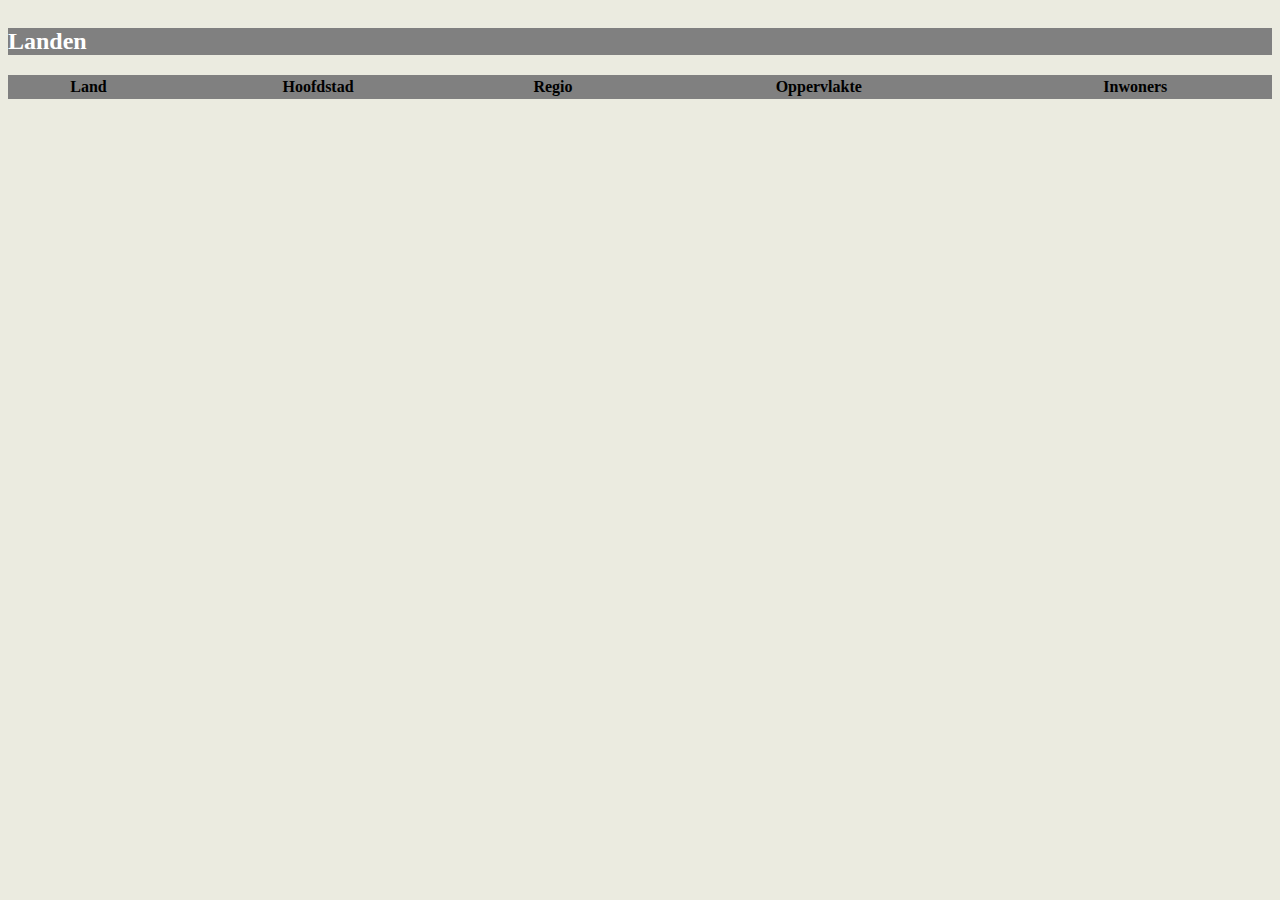
==== src/main/webapp/edit.html @ 4079c50a "added popup" ====
<meta name="viewport" content="width=device-width, initial-scale=1.0">
<body>
	<div id="frame">
		<div id="countryList" style="overflow-x:auto;">
			<h2 id="titleCL">Landen</h2>
			<table id="CLTable">
				<tr>
					<th>Land</th>
					<th>Hoofdstad</th>
					<th>Regio</th>
					<th>Oppervlakte</th>
					<th>Inwoners</th>
				</tr>
			</table>
		</div>
	</div>
	<head>
		<link rel="stylesheet" type="text/css" href="StyleSheet.css">
	</head>
	<script src="https://code.jquery.com/jquery-3.2.1.min.js" integrity="sha256-hwg4gsxgFZhOsEEamdOYGBf13FyQuiTwlAQgxVSNgt4=" crossorigin="anonymous"></script>
	<script>
	function initPage(){
		loadCountries();
	}
	
	function popUp(iso2){
		$.ajax( {
		    url: "restservices/countries/" + iso2,
		    dataType: 'json',
		    success: function ( data ) {
		    	var lcJSON = JSON.parse(JSON.stringify(data));
		    	$.each(lcJSON, function(index, value){
			    	console.log(value);
					$(document.body).append("<div id=\"pop1\" class=\"popbox\"><h2 class=\"test\">" + value["name"] + "</h2></div>")
					$("#pop1").css("left", "33%");
					$("#pop1").css("top", "50%");
					$("#pop1").show();
		    	});
		    }
		});
	}
	
	function loadCountries(){
		$.ajax( {
		    url: "restservices/countries/",
		    dataType: 'json',
		    success: function ( data ) {
		        var lcJSON = JSON.parse(JSON.stringify(data));
		        $.each(lcJSON, function(index, value){
	        		$("#CLTable").append("<tr><td id=" + index + ">" + value["name"] + "</td><td>" + value["capital"] + "</td><td>" + value["region"] + "</td><td>" + value["surface"] + "</td><td>" + value["population"] + "</td></tr>");
	        		
	        		$("#" + index).hover(function(e) {
	        			$(this).css("color", e.type === "mouseenter"?"white":"black")
	        		});
	        		
	        		$("#" + index).click(function() {
	        			popUp(value["code"]);
	        		});
		        });
		    }
		});
	}
	
	window.onload = initPage;
	</script>
</body>
---- src/main/webapp/StyleSheet.css ----
body {
	background-color: #ebebe0;
}

.popbox {
    display: none;
    position: fixed;
    z-index: 99999;
    width: 400px;
    padding: 10px;
    background: #EEEFEB;
    color: #000000;
    border: 1px solid #4D4F53;
    margin: 0px;
    -webkit-box-shadow: 0px 0px 5px 0px rgba(164, 164, 164, 1);
    box-shadow: 0px 0px 5px 0px rgba(164, 164, 164, 1);
}
.popbox h2 {
    background-color: #4D4F53;
    color: #E3E5DD;
    font-size: 14px;
    display: block;
    width: 100%;
    margin: -10px 0px 8px -10px;
    padding: 5px 10px;
}

#titleML {
	color: white;
	float: left;
	width: 100%;
	background-color: grey;
}

#MLLabels {
	line-height: 30%;
}

#titleWI {
	color: white;
	float: left;
	width: 100%;
	background-color: grey;
}

#WILabels {
	line-height: 30%;
}

#titleCL {
	color: white;
	float: left;
	width: 100%;
	background-color: grey;
}

#CLTable {
	width: 100%;
	background-color: grey;
	cursor: pointer;
}

@media screen and (min-width: 750px) {
    #frameMW {
    	display: grid;
    	grid-template-columns: 50% 50%;
    }
}
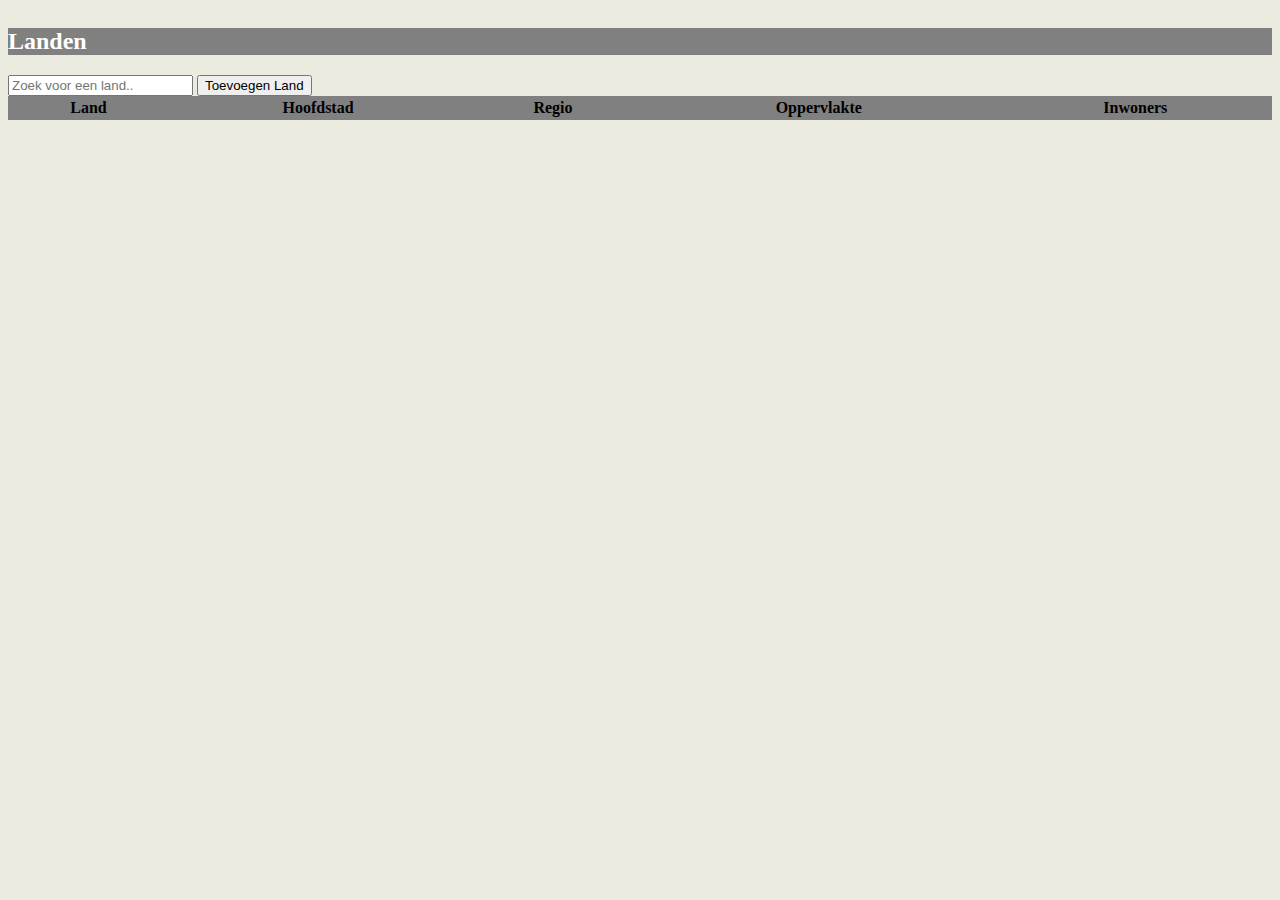
==== commit ad1ae0b4: "Les 8 helemaal af" ====
--- a/src/main/webapp/edit.html
+++ b/src/main/webapp/edit.html
@@ -3,6 +3,8 @@
 	<div id="frame">
 		<div id="countryList" style="overflow-x:auto;">
 			<h2 id="titleCL">Landen</h2>
+			<input type="text" id="searchQuery" onkeyup="filterLanden()" placeholder="Zoek voor een land..">
+			<button onclick="saveCountryPopup()">Toevoegen Land</button>
 			<table id="CLTable">
 				<tr>
 					<th>Land</th>
@@ -23,6 +25,107 @@
 		loadCountries();
 	}
 	
+	function filterLanden(){
+		var input, filter, table, tr, td, i;
+		input = document.getElementById("searchQuery");
+		filter = input.value.toUpperCase();
+		table = document.getElementById("CLTable");
+		tr = table.getElementsByTagName("tr");
+
+		  // Loop through all table rows, and hide those who don't match the search query
+		for (i = 0; i < tr.length; i++) {
+		  td = tr[i].getElementsByTagName("td")[0];
+		  if (td) {
+		    if (td.innerHTML.toUpperCase().indexOf(filter) > -1) {
+		      tr[i].style.display = "";
+		    } else {
+		      tr[i].style.display = "none";
+		    }
+		  } 
+		}
+  	}
+	
+	function saveCountryPopup(){
+		if(!$("#pop1").length){
+			$(document.body).append("<div id=\"pop1\" class=\"popbox\">")
+			$("#pop1").append("<h2 class=\"naam\">Nieuw Land</h2><form id=\"countryForm\"></form>")
+			$("#countryForm").append("Code: " + "<input type=\"text\" name=\"code\" required class=\"codeInput\"></input><br>")
+			$("#countryForm").append("Capital: " + "<input type=\"text\" name=\"capital\" required class=\"capitalInput\"></input><br>")
+			$("#countryForm").append("Continent: " + "<input type=\"text\" name=\"continent\" required class=\"conInput\"></input><br>")
+			$("#countryForm").append("Government: " + "<input type=\"text\" name=\"government\" required class=\"govInput\"></input><br>")
+			$("#countryForm").append("Iso3: " + "<input type=\"text\" name=\"iso3\" required class=\"iso3Input\"></input><br>")
+			$("#countryForm").append("Latitude: " + "<input type=\"text\" name=\"latitude\" required class=\"latInput\"></input><br>")
+			$("#countryForm").append("Longitude: " + "<input type=\"text\" name=\"longitude\" required class=\"lonInput\"></input><br>")
+			$("#countryForm").append("Name: " + "<input type=\"text\" name=\"name\" required class=\"nameInput\"></input><br>")
+			$("#countryForm").append("Population: " + "<input type=\"text\" name=\"population\" required class=\"popInput\"></input><br>")
+			$("#countryForm").append("Region: " + "<input type=\"text\" name=\"region\" required class=\"regInput\"></input><br>")
+			$("#countryForm").append("Surface: " + "<input type=\"text\" name=\"surface\" required class=\"surInput\"></input><br>")
+			$("#countryForm").append("<input type=\"submit\" value=\"Save\" class=\"hide\">")
+			$("#pop1").append("<button class=\"saveButton\">Save</button><button onclick=\"closePopup()\">Exit</button></div>");
+			$("#pop1").css("left", "33%");
+			$("#pop1").css("top", "50%");
+			$(".hide").hide();
+			$(".saveButton").click(function() {
+				$('#countryForm :input:visible[required="required"]').each(function()
+				{
+				    if(!this.validity.valid)
+				    {
+				    	alert("Niet alles is ingevuld")
+				        $(this).focus();
+				    }else{
+				    	if(isNaN(parseFloat($(".surInput").val())) || isNaN(parseFloat($(".latInput").val())) || isNaN(parseInt($(".popInput").val())) || isNaN(parseFloat($(".lonInput").val()))){
+				    		alert("Surface, Latitude, Longitude of Population zijn niet nummers")
+				    	}else{
+				    		var data = $("#countryForm").serialize();
+							saveCountry(data);
+				    	}
+				    }
+				});
+			});
+			
+			$("#pop1").show();
+		}else{
+			closePopup();
+			$(document.body).append("<div id=\"pop1\" class=\"popbox\">")
+			$("#pop1").append("<h2 class=\"naam\">Nieuw Land</h2><form id=\"countryForm\"></form>")
+			$("#countryForm").append("Code: " + "<input type=\"text\" name=\"code\" required class=\"codeInput\"></input><br>")
+			$("#countryForm").append("Capital: " + "<input type=\"text\" name=\"capital\" required class=\"capitalInput\"></input><br>")
+			$("#countryForm").append("Continent: " + "<input type=\"text\" name=\"continent\" required class=\"conInput\"></input><br>")
+			$("#countryForm").append("Government: " + "<input type=\"text\" name=\"government\" required class=\"govInput\"></input><br>")
+			$("#countryForm").append("Iso3: " + "<input type=\"text\" name=\"iso3\" required class=\"iso3Input\"></input><br>")
+			$("#countryForm").append("Latitude: " + "<input type=\"text\" name=\"latitude\" required class=\"latInput\"></input><br>")
+			$("#countryForm").append("Longitude: " + "<input type=\"text\" name=\"longitude\" required class=\"lonInput\"></input><br>")
+			$("#countryForm").append("Name: " + "<input type=\"text\" name=\"name\" required class=\"nameInput\"></input><br>")
+			$("#countryForm").append("Population: " + "<input type=\"text\" name=\"population\" required class=\"popInput\"></input><br>")
+			$("#countryForm").append("Region: " + "<input type=\"text\" name=\"region\" required class=\"regInput\"></input><br>")
+			$("#countryForm").append("Surface: " + "<input type=\"text\" name=\"surface\" required class=\"surInput\"></input><br>")
+			$("#countryForm").append("<input type=\"submit\" value=\"Save\" class=\"hide\">")
+			$("#pop1").append("<button class=\"saveButton\">Save</button><button onclick=\"closePopup()\">Exit</button></div>");
+			$("#pop1").css("left", "33%");
+			$("#pop1").css("top", "50%");
+			$(".hide").hide();
+			$(".saveButton").click(function() {
+				$('#countryForm :input:visible[required="required"]').each(function()
+				{
+				    if(!this.validity.valid)
+				    {
+				    	alert("Niet alles is ingevuld")
+				        $(this).focus();
+				    }else{
+				    	if(isNaN(parseFloat($(".surInput").val())) || isNaN(parseFloat($(".latInput").val())) || isNaN(parseInt($(".popInput").val())) || isNaN(parseFloat($(".lonInput").val()))){
+				    		alert("Surface, Latitude, Longitude of Population zijn niet nummers")
+				    	}else{
+				    		var data = $("#countryForm").serialize();
+							saveCountry(data);
+				    	}
+				    }
+				});
+			});
+			
+			$("#pop1").show();
+		}
+	}
+	
 	function popUp(iso2){
 		$.ajax( {
 		    url: "restservices/countries/" + iso2,
@@ -30,14 +133,105 @@
 		    success: function ( data ) {
 		    	var lcJSON = JSON.parse(JSON.stringify(data));
 		    	$.each(lcJSON, function(index, value){
-			    	console.log(value);
-					$(document.body).append("<div id=\"pop1\" class=\"popbox\"><h2 class=\"test\">" + value["name"] + "</h2></div>")
-					$("#pop1").css("left", "33%");
-					$("#pop1").css("top", "50%");
-					$("#pop1").show();
+		    		console.log(value)
+			    	if(!$("#pop1").length){
+						$(document.body).append("<div id=\"pop1\" class=\"popbox\">")
+						$("#pop1").append("<h2 class=\"naam\">" + value["name"] + "</h2><form id=\"countryForm\"></form>")
+						$("#countryForm").append("Capital: " + "<input type=\"text\" name=\"capital\" class=\"capitalInput\" value=" + value["capital"] + "></input><br>")
+						$("#countryForm").append("Continent: " + "<input type=\"text\" name=\"continent\"  class=\"conInput\" value=" + value["continent"] + "></input><br>")
+						$("#countryForm").append("Government: " + "<input type=\"text\" name=\"government\"  class=\"govInput\" value=" + value["government"] + "></input><br>")
+						$("#countryForm").append("Iso3: " + "<input type=\"text\" name=\"iso3\"  class=\"iso3Input\" value=" + value["iso3"] + "></input><br>")
+						$("#countryForm").append("Latitude: " + "<input type=\"text\" name=\"latitude\"  class=\"latInput\" value=" + value["lat"] + "></input><br>")
+						$("#countryForm").append("Longitude: " + "<input type=\"text\" name=\"longitude\"  class=\"lonInput\" value=" + value["lng"] + "></input><br>")
+						$("#countryForm").append("Name: " + "<input type=\"text\" name=\"name\"  class=\"nameInput\" value=" + value["name"] + "></input><br>")
+						$("#countryForm").append("Population: " + "<input type=\"text\" name=\"population\"  class=\"popInput\" value=" + value["population"] + "></input><br>")
+						$("#countryForm").append("Region: " + "<input type=\"text\" name=\"region\"  class=\"regInput\" value=" + value["region"] + "></input><br>")
+						$("#countryForm").append("Surface: " + "<input type=\"text\" name=\"surface\"  class=\"surInput\" value=" + value["surface"] + "></input><br>")
+						$("#pop1").append("<button class=\"saveButton\">Save</button><button class=\"deleteButton\">Delete</button><button onclick=\"closePopup()\">Exit</button></div>");
+						$("#pop1").css("left", "33%");
+						$("#pop1").css("top", "50%");
+						
+						$(".saveButton").click(function() {
+							var data = $("#countryForm").serialize();
+		        			updateCountry(iso2, data);
+		        		});
+						
+						$(".deleteButton").click(function() {
+		        			deleteCountry(iso2);
+		        		});
+						
+						$("#pop1").show();
+			    	}else{
+			    		closePopup();
+			    		$(document.body).append("<div id=\"pop1\" class=\"popbox\">")
+						$("#pop1").append("<h2 class=\"naam\">" + value["name"] + "</h2><form id=\"countryForm\"></form>")
+						$("#countryForm").append("Capital: " + "<input type=\"text\" name=\"capital\" class=\"capitalInput\" value=" + value["capital"] + "></input><br>")
+						$("#countryForm").append("Continent: " + "<input type=\"text\" name=\"continent\"  class=\"conInput\" value=" + value["continent"] + "></input><br>")
+						$("#countryForm").append("Government: " + "<input type=\"text\" name=\"government\"  class=\"govInput\" value=" + value["government"] + "></input><br>")
+						$("#countryForm").append("Iso3: " + "<input type=\"text\" name=\"iso3\"  class=\"iso3Input\" value=" + value["iso3"] + "></input><br>")
+						$("#countryForm").append("Latitude: " + "<input type=\"text\" name=\"latitude\"  class=\"latInput\" value=" + value["lat"] + "></input><br>")
+						$("#countryForm").append("Longitude: " + "<input type=\"text\" name=\"longitude\"  class=\"lonInput\" value=" + value["lng"] + "></input><br>")
+						$("#countryForm").append("Name: " + "<input type=\"text\" name=\"name\"  class=\"nameInput\" value=" + value["name"] + "></input><br>")
+						$("#countryForm").append("Population: " + "<input type=\"text\" name=\"population\"  class=\"popInput\" value=" + value["population"] + "></input><br>")
+						$("#countryForm").append("Region: " + "<input type=\"text\" name=\"region\"  class=\"regInput\" value=" + value["region"] + "></input><br>")
+						$("#countryForm").append("Surface: " + "<input type=\"text\" name=\"surface\"  class=\"surInput\" value=" + value["surface"] + "></input><br>")
+						$("#pop1").append("<button class=\"saveButton\">Save</button><button class=\"deleteButton\">Delete</button><button onclick=\"closePopup()\">Exit</button></div>");
+						$("#pop1").css("left", "33%");
+						$("#pop1").css("top", "50%");
+						
+						$(".saveButton").click(function() {
+							var data = $("#countryForm").serialize();
+		        			updateCountry(iso2, data);
+		        		});
+						
+						$(".deleteButton").click(function() {
+		        			deleteCountry(iso2);
+		        		});
+						
+						$("#pop1").show();
+			    	}
 		    	});
 		    }
 		});
+	}
+	
+	function saveCountry(formData){
+		$.ajax( {
+			type: "POST",
+		    url: "restservices/countries/insertcountry",
+		    data: formData,
+		    success: function ( response ) {
+		    	alert("Nieuw land opgeslagen!")
+		    }
+		});
+		location.reload(true);
+	}
+	
+	function updateCountry(iso2, formData){
+		$.ajax( {
+			type: "PUT",
+		    url: "restservices/countries/" + iso2 + "/updatecountry",
+		    data: formData,
+		    success: function ( response ) {
+		    	alert("Land geupdatet!")
+		    }
+		});
+		location.reload(true);
+	}
+	
+	function deleteCountry(iso2){
+		$.ajax( {
+			type: "delete",
+		    url: "restservices/countries/" + iso2 + "/deletecountry",
+		    success: function ( response ) {
+		    	alert("Land Verwijderd!")
+		    }
+		});
+		location.reload(true);
+	}
+	
+	function closePopup(){
+		$("#pop1").remove();
 	}
 	
 	function loadCountries(){
--- a/src/main/webapp/StyleSheet.css
+++ b/src/main/webapp/StyleSheet.css
@@ -3,7 +3,6 @@
 }
 
 .popbox {
-    display: none;
     position: fixed;
     z-index: 99999;
     width: 400px;
